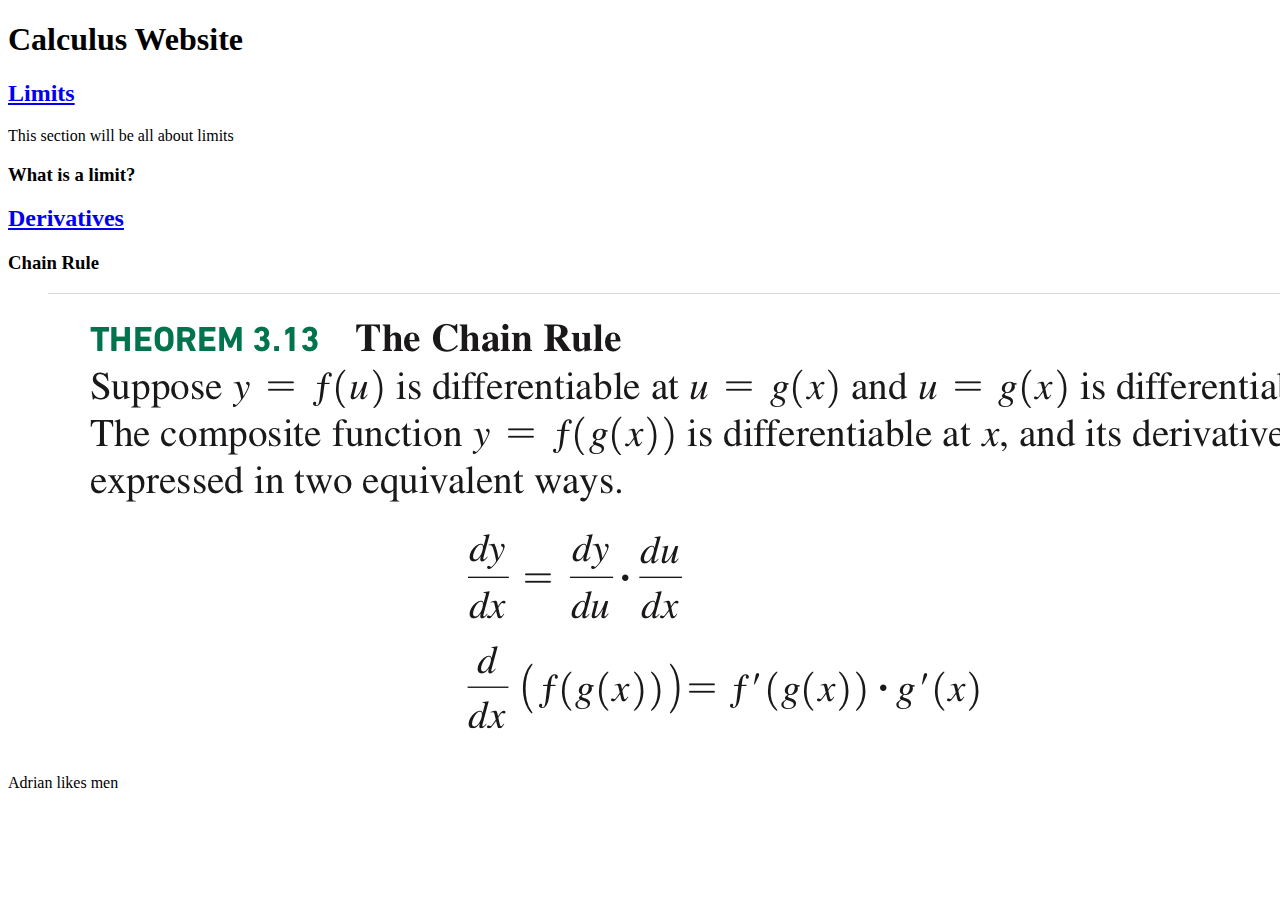
==== index.html @ 32c48bad "Links" ====
<!DOCTYPE html>
<html lang="en">

<head>
    <meta charset="UTF-8">
    <meta name="viewport" content="width=device-width, initial-scale=1.0">
    <title>Calculus Website</title>
</head>

<body>
    <h1>
        Calculus Website
    </h1>
    <h2>
        <a href = "limits.htm">Limits</a>
    </h2>
    <caption>
        This section will be all about limits
    </caption>
    <h3>
        What is a limit?
    </h3>
    <h2>
        <a href = "derivatives.htm">Derivatives</a>
    </h2>
    
    <h3>
        Chain Rule
    </h3>
    <figure>
        <img src = "images.png/chainRule.jpeg">
    </figure>
    <p>
        Adrian likes men
    </p>
</body>

</html>
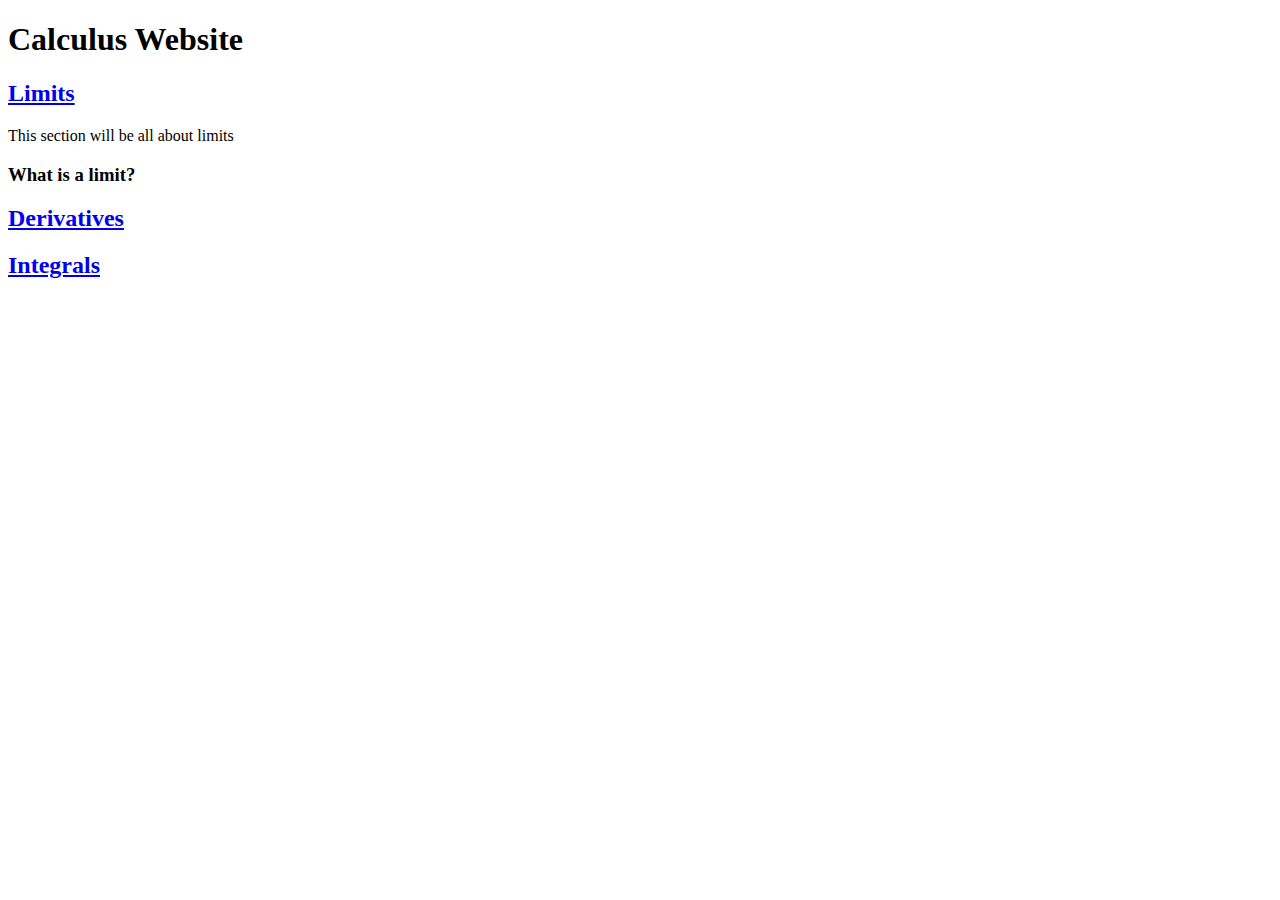
==== commit 7b61b66f: "Integrals page" ====
--- a/index.html
+++ b/index.html
@@ -12,7 +12,7 @@
         Calculus Website
     </h1>
     <h2>
-        <a href = "limits.htm">Limits</a>
+        <a href = "limits.html">Limits</a>
     </h2>
     <caption>
         This section will be all about limits
@@ -21,18 +21,18 @@
         What is a limit?
     </h3>
     <h2>
-        <a href = "derivatives.htm">Derivatives</a>
+        <a href = "derivatives.html">Derivatives</a>
     </h2>
     
-    <h3>
+    <!-- <h3>
         Chain Rule
-    </h3>
-    <figure>
+    </h3> -->
+    <!-- <figure>
         <img src = "images.png/chainRule.jpeg">
-    </figure>
-    <p>
-        Adrian likes men
-    </p>
+    </figure> -->
+    <h2>
+        <a href = "integrals.html">Integrals</a>
+    </h2>
 </body>
 
 </html>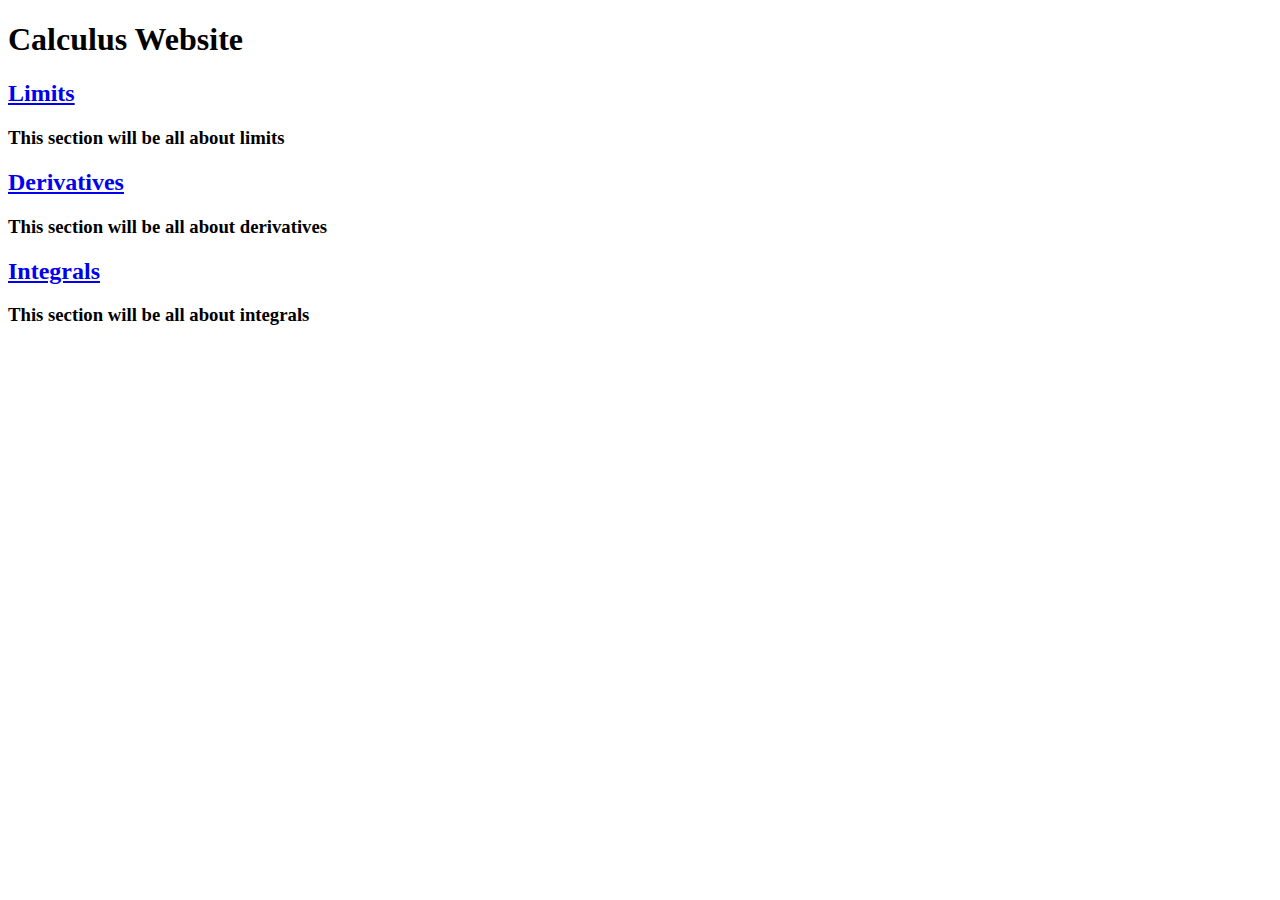
==== commit 5ef68fac: "Turned captions into h3" ====
--- a/index.html
+++ b/index.html
@@ -14,15 +14,15 @@
     <h2>
         <a href = "limits.html">Limits</a>
     </h2>
-    <caption>
+    <h3>
         This section will be all about limits
-    </caption>
-    <h3>
-        What is a limit?
     </h3>
     <h2>
         <a href = "derivatives.html">Derivatives</a>
     </h2>
+    <h3>
+        This section will be all about derivatives
+    </h3>
     
     <!-- <h3>
         Chain Rule
@@ -33,6 +33,9 @@
     <h2>
         <a href = "integrals.html">Integrals</a>
     </h2>
+    <h3>
+        This section will be all about integrals
+    </h3>
 </body>
 
 </html>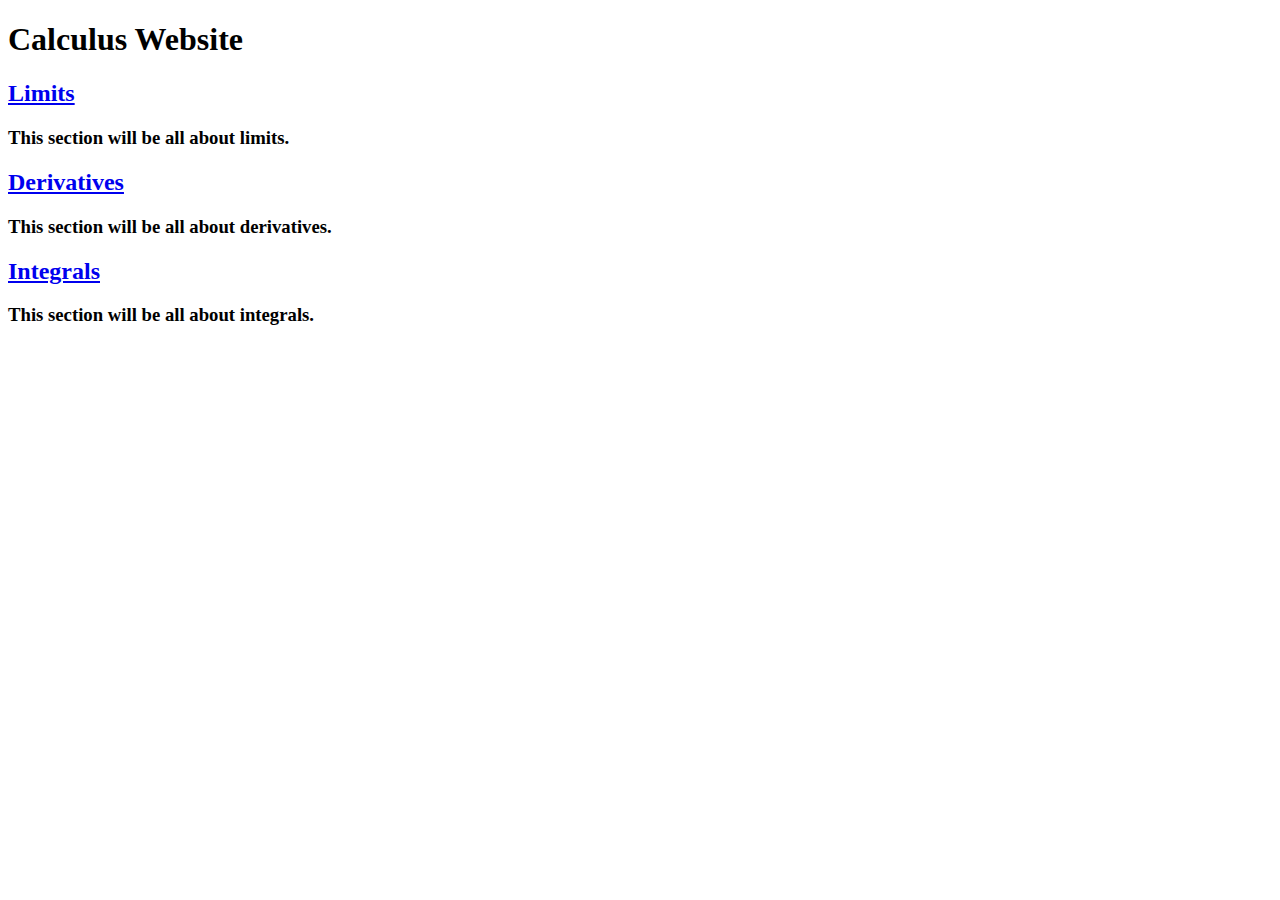
==== commit c3d244ee: "made links to all subtopics" ====
--- a/index.html
+++ b/index.html
@@ -15,13 +15,13 @@
         <a href = "limits.html">Limits</a>
     </h2>
     <h3>
-        This section will be all about limits
+        This section will be all about limits.
     </h3>
     <h2>
         <a href = "derivatives.html">Derivatives</a>
     </h2>
     <h3>
-        This section will be all about derivatives
+        This section will be all about derivatives.
     </h3>
     
     <!-- <h3>
@@ -34,7 +34,7 @@
         <a href = "integrals.html">Integrals</a>
     </h2>
     <h3>
-        This section will be all about integrals
+        This section will be all about integrals.
     </h3>
 </body>
 
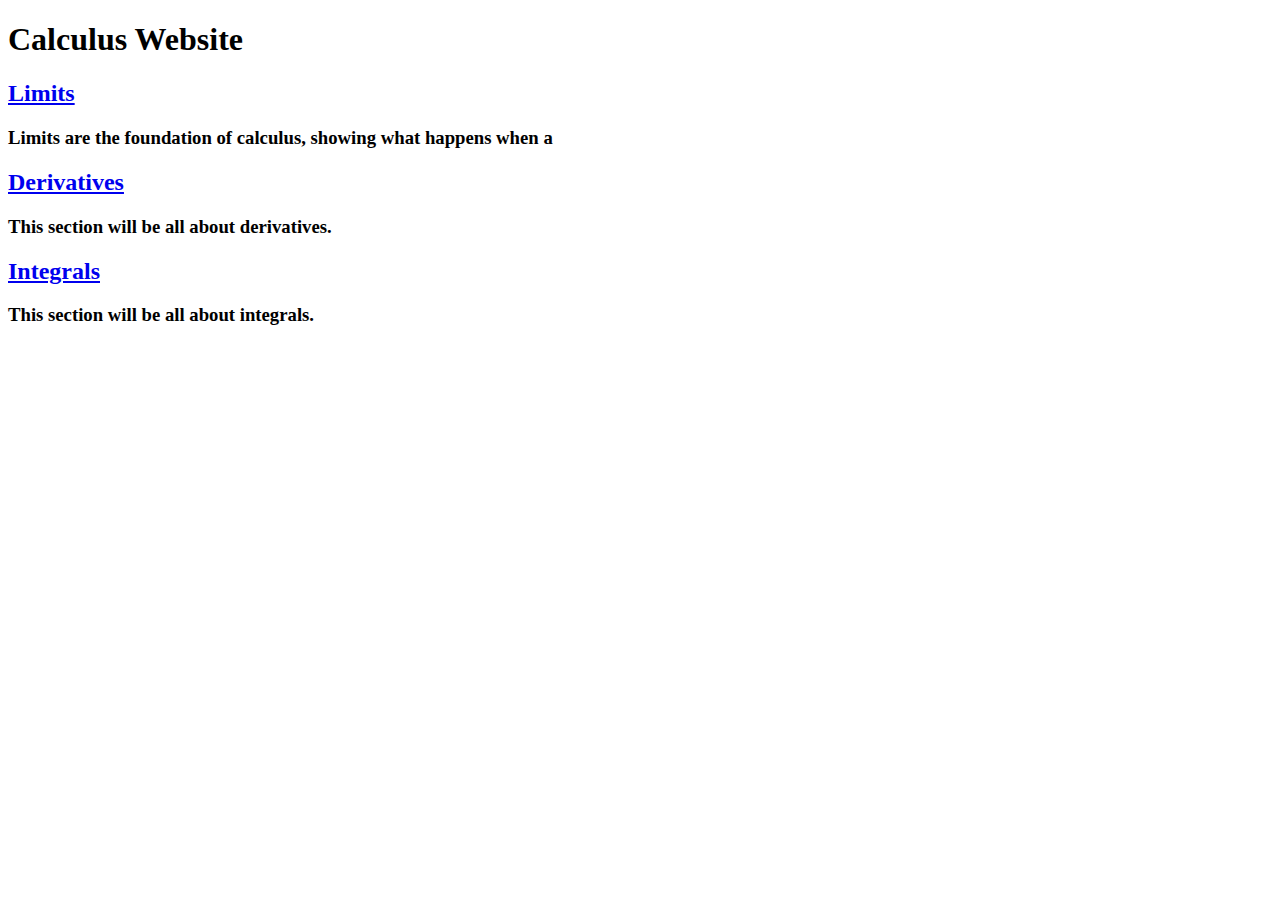
==== commit 9f4fcb4b: "Changed captions" ====
--- a/index.html
+++ b/index.html
@@ -15,7 +15,7 @@
         <a href = "limits.html">Limits</a>
     </h2>
     <h3>
-        This section will be all about limits.
+        Limits are the foundation of calculus, showing what happens when a
     </h3>
     <h2>
         <a href = "derivatives.html">Derivatives</a>
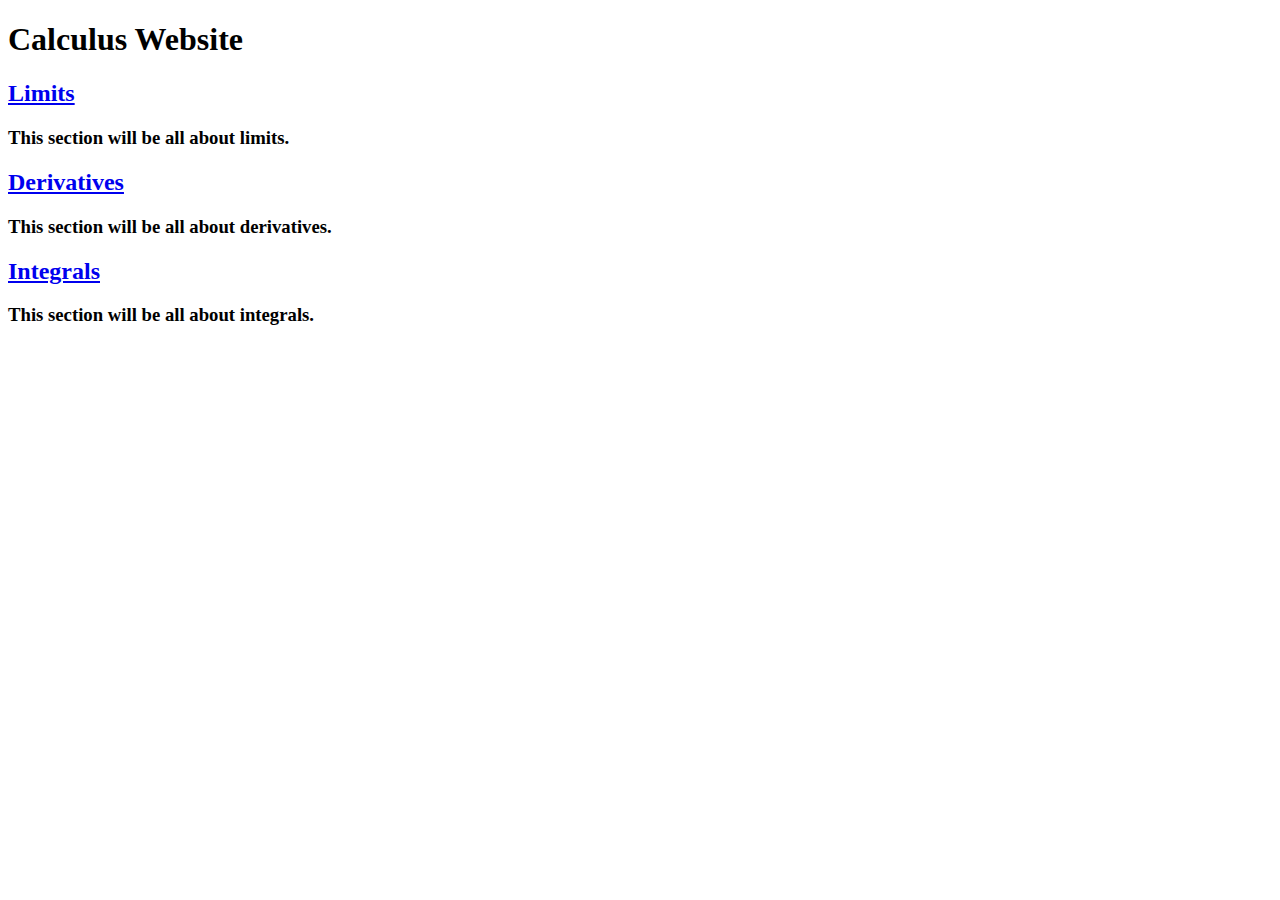
==== commit fbb9a4c5: "cleanup" ====
--- a/index.html
+++ b/index.html
@@ -5,6 +5,10 @@
     <meta charset="UTF-8">
     <meta name="viewport" content="width=device-width, initial-scale=1.0">
     <title>Calculus Website</title>
+    <link rel="stylesheet" href="https://fonts.googleapis.com/css2?family=Material+Symbols+Outlined:opsz,wght,FILL,GRAD@20..48,100..700,0..1,-50..200" />
+    <link rel="stylesheet" href="main.css">
+    <link rel="back href="main.js">
+    
 </head>
 
 <body>
@@ -15,7 +19,7 @@
         <a href = "limits.html">Limits</a>
     </h2>
     <h3>
-        Limits are the foundation of calculus, showing what happens when a
+        This section will be all about limits.
     </h3>
     <h2>
         <a href = "derivatives.html">Derivatives</a>
@@ -23,19 +27,14 @@
     <h3>
         This section will be all about derivatives.
     </h3>
-    
-    <!-- <h3>
-        Chain Rule
-    </h3> -->
-    <!-- <figure>
-        <img src = "images.png/chainRule.jpeg">
-    </figure> -->
     <h2>
         <a href = "integrals.html">Integrals</a>
     </h2>
     <h3>
         This section will be all about integrals.
     </h3>
+
+
 </body>
 
 </html>--- a/main.css
+++ b/main.css
@@ -0,0 +1,4 @@
+a.back {
+    position: fixed;
+    bottom: 20px;
+}
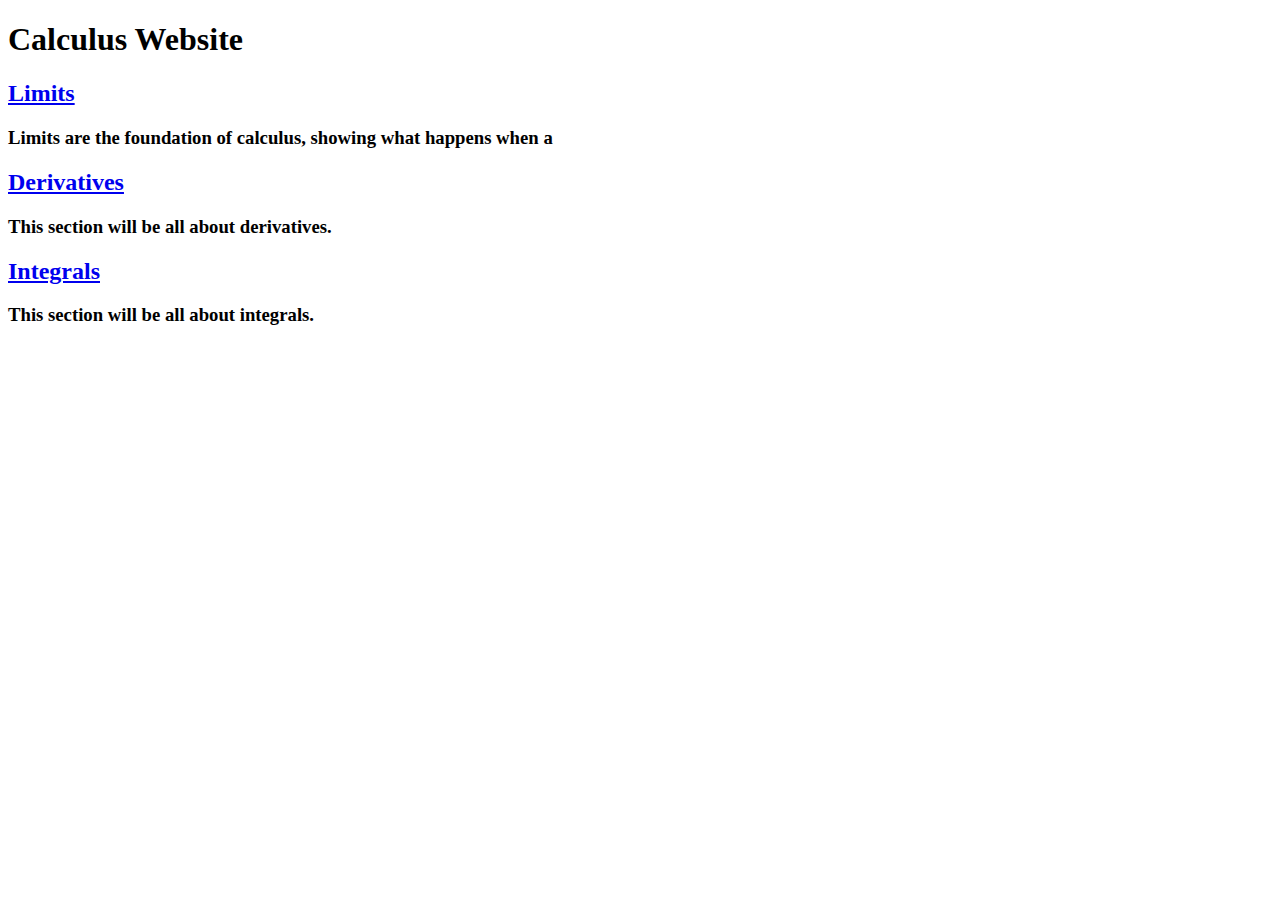
==== commit f718340a: "Merge branch 'main' of https://github.com/asalazar052/Calculus-Website" ====
--- a/index.html
+++ b/index.html
@@ -19,7 +19,7 @@
         <a href = "limits.html">Limits</a>
     </h2>
     <h3>
-        This section will be all about limits.
+        Limits are the foundation of calculus, showing what happens when a
     </h3>
     <h2>
         <a href = "derivatives.html">Derivatives</a>
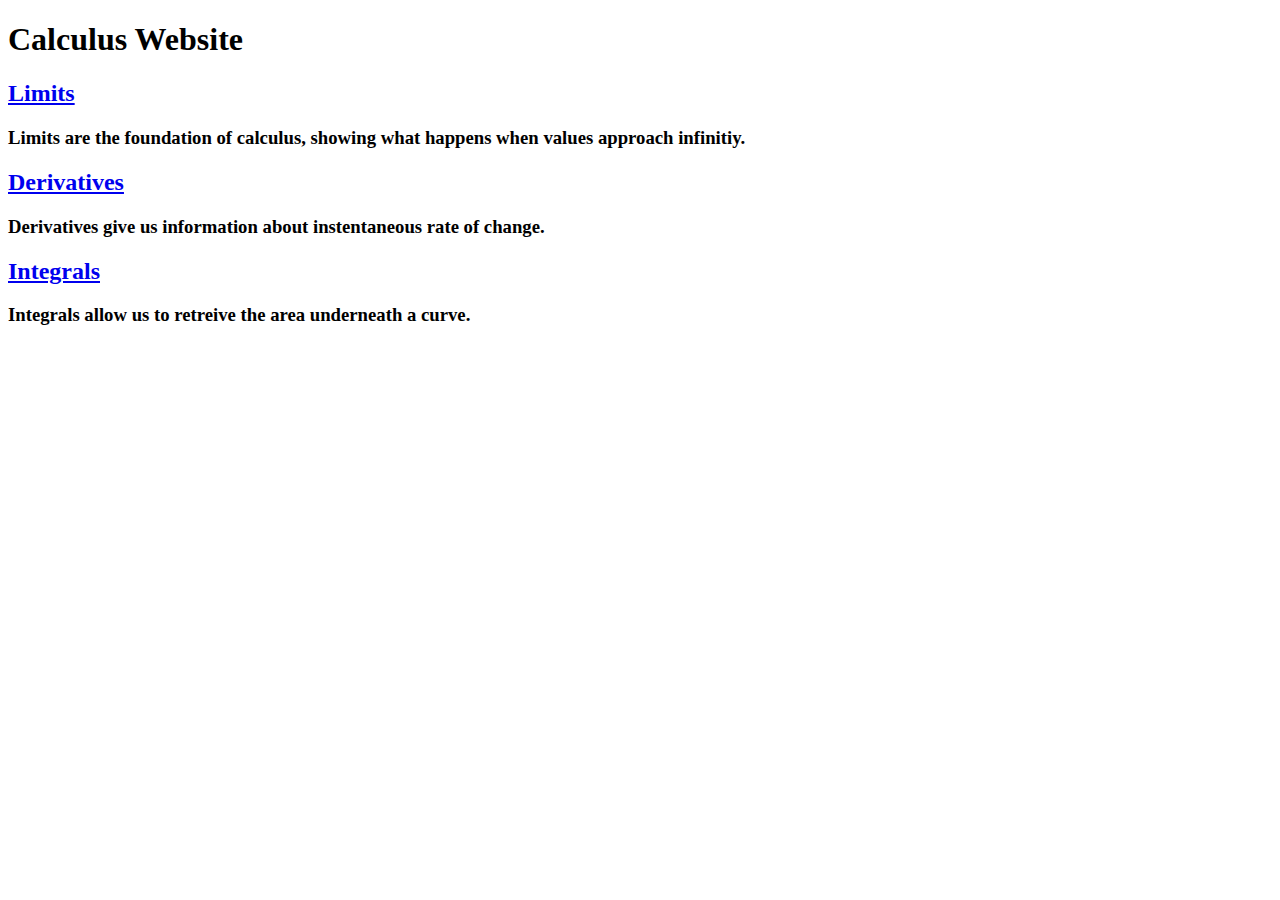
==== commit a21a9e0b: "Bruh" ====
--- a/index.html
+++ b/index.html
@@ -1,38 +1,33 @@
 <!DOCTYPE html>
-<html lang="en">
+<html lang="en" class = "Montserrat">
 
 <head>
-    <meta charset="UTF-8">
-    <meta name="viewport" content="width=device-width, initial-scale=1.0">
     <title>Calculus Website</title>
-    <link rel="stylesheet" href="https://fonts.googleapis.com/css2?family=Material+Symbols+Outlined:opsz,wght,FILL,GRAD@20..48,100..700,0..1,-50..200" />
-    <link rel="stylesheet" href="main.css">
-    <link rel="back href="main.js">
-    
+
 </head>
 
 <body>
-    <h1>
+    <h1 class = "title">
         Calculus Website
     </h1>
     <h2>
         <a href = "limits.html">Limits</a>
     </h2>
-    <h3>
-        Limits are the foundation of calculus, showing what happens when a
-    </h3>
+    <h3 class = "page1">
+        Limits are the foundation of calculus, showing what happens when values approach infinitiy.
+    </h3 class = "page1">
     <h2>
         <a href = "derivatives.html">Derivatives</a>
     </h2>
-    <h3>
-        This section will be all about derivatives.
-    </h3>
+    <h3 class = "page1">
+        Derivatives give us information about instentaneous rate of change.
+    </h3 class = "page1">
     <h2>
         <a href = "integrals.html">Integrals</a>
     </h2>
-    <h3>
-        This section will be all about integrals.
-    </h3>
+    <h3 class = "page1">
+        Integrals allow us to retreive the area underneath a curve.
+    </h3 class = "page1">
 
 
 </body>
